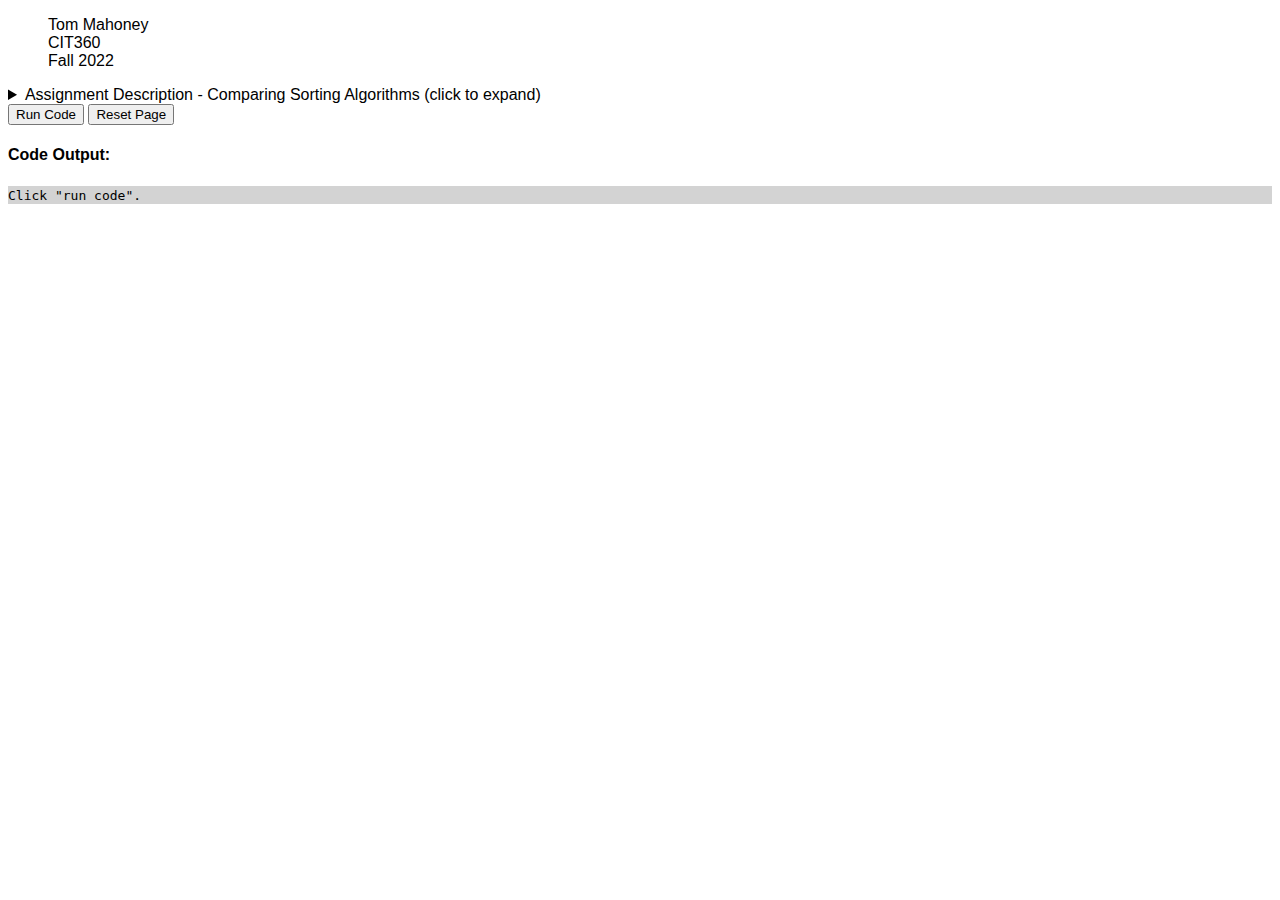
==== Assignment_1/index.html @ 588cfcfd "Initial commit" ====
<!DOCTYPE html>
<html lang="en">
<head>
    <meta charset="UTF-8">
    <title>Sorts</title>
    <style media="all">
        html {
            font-family: sans-serif;
        }
        ul {
            list-style: none;
        }
        .codeblock {
            //color: white;
            background-color: lightgrey;

        }

    </style>
<script type="text/javascript">

    /**
     * Bubble sort algorithm.
     * @param theArray
     */
    function bubbleSort(theArray) {
        let swapped = true;
        let temp = 0;
        while (swapped){
            swapped = false;
            for (let i = 0; i < theArray.length; i++) {
                if(theArray[i] > theArray[i + 1]) {
                    swapped = true;
                    temp = theArray[i];
                    theArray[i] = theArray[i + 1];
                    theArray[i + 1] = temp;
                }
            }
        }
    }

    /**
     * Create an array of random values <= 1000, of size 'size'.
     * See: https://developer.mozilla.org/en-US/docs/Web/JavaScript/Reference/Global_Objects/Array/from
     * and: https://stackoverflow.com/questions/5836833/create-an-array-with-random-values
     * @param size number of elements in array
     * @returns {number[]}
     */
    function randomArray(size, max){
        return Array.from({length: size}, () => Math.floor(Math.random() * (max + 1)));
    }

    /*
    Notes on the code in this function:
        Passing as anonymous function defers execution, see:
        https://stackoverflow.com/questions/13286233/pass-a-javascript-function-as-parameter#13286241

        The .slice() method creates a shallow copy, see:
        https://developer.mozilla.org/en-US/docs/Web/JavaScript/Reference/Global_Objects/Array/slice
        and
        https://stackoverflow.com/questions/51164161/spread-syntax-vs-slice-method
     */
    function run() {

        //clear embedded console;
        // const logTarget = document.getElementById("output");
        //
        // logTarget.innerHTML += "Algorithm: " + algo.name + "<br>";
        // console.log("from inside algoTest")

        let shortArraySize = 100;
        let longArraySize = 1000;
        let maxValue = 1000;

        let shortArray = randomArray(shortArraySize, maxValue);

        //short array tests
        let runTimes = [];

        for (let i = 0; i < 100; i++) {
            runTimes.push(algoTest(()=>{bubbleSort(shortArray.slice())}));
        }

        let avgRunTime = runTimes.reduce((a, b) => a + b, 0) / runTimes.length;

        document.getElementById("output").innerHTML = "Bubble sort on 100 elements averages: " +
            avgRunTime + " milliseconds<br>";


        //console.log(avgRunTime);


        let longArray = randomArray(longArraySize, maxValue);
        // algoTest(()=>{bubbleSort(longArray.slice())});
        //

    }

    function algoTest(algo){

        let startTime = performance.now();
        algo();
        let endTime = performance.now();

        return  endTime - startTime

    }

</script>

</head>
<body>
<header>
<ul>
    <li>Tom Mahoney</li>
    <li>CIT360</li>
    <li>Fall 2022</li>
</ul>
    <details>
        <summary>Assignment Description - Comparing Sorting Algorithms (click to expand)</summary>
        <p>In this assignment, you will compare the practical run times of selection, insertion, bubble, merge, and
        the quick sorts. Make sure that all sort algorithms work with the same data in each test. Run the
        experiment several times and average all the obtained times. Graphically display the findings.</p>
        <p>
        Here are the steps that need to be completed:
        <ol>
        <li>
            Write implementations of selection, insertion, bubble, merge, and quick sorts.
        </li>
        <li>
            Write a method that fills an array with some random numbers.
        </li>
        <li>
            Using a loop, repeatedly, randomize a new array, and give its copies to each one of the
            sorts. Calculate the completion time of each sort. See below how to time a method. Save
            the calculated time in an array.
        </li>
        <li>
            At the completion of the loop, calculate the average sort time for each one of the sorts.
        </li>
        <li>
            Display your findings in a formatted manner for two cases:
            <ol type="a">
                <li>
                    Case 1: small array size n <= 100
                </li>
                <li>
                    Case 2: large array size n >= 10000
                </li>
            </ol>
        </li>


    </ol>
        </p>
        <p>Some general notes:</p>
        <ol type="a">

       <li>Use the following code to measure amount of time (in Nano seconds) that a method takes
        to complete:
           <p class="codeblock"><code>
        long startTime = System.nanoTime();<br>
        // ... the code being timed ...<br>
        long estimatedTime = System.nanoTime() - startTime;
           </code></p>
        <li>Array size needs to be large, say 1000. Number of iterations also need to be large. Declare
            constants and use values that work well with your hardware.</li>
            <li>Your program needs to run without requiring any input from user.</li>
            <li>I/O must be formatted, clear, and informative.</li>
            <li>Document you code.</li>
        <li>If you are copying a code from a source, first document the code source, and second, you
        must understand the code well enough to be able to reproduce it yourself. You are not
            allowed to copy code from other students.</li>
        <li>Here is a sample output for case 1 :
            <p class="codeblock"><code>
        Array size: 100
                <br>        Max value: 1000
                <br>Number of iterations: 500
                <br>Average run times (in Nano seconds):
                <br>Selection sort: **************** 200
                <br>Insertion sort: ************ 160
                <br>Bubble sort: ************** 170
                <br>Quick sort: ******** 120
                <br>Merge sort: *********** 150
            </code></p>
        </li>

        </ol>

    </details>

</header>

<main>

    <section class="code_control">
        <button onclick="run()">Run Code</button>
        <button>Reset Page</button>
    </section>

    <section class="code_ouput">
    <h4>Code Output:</h4>
    <div class="codeblock">
    <code id="output">Click "run code".</code>
    </div></section>


</main>
</body>
</html>
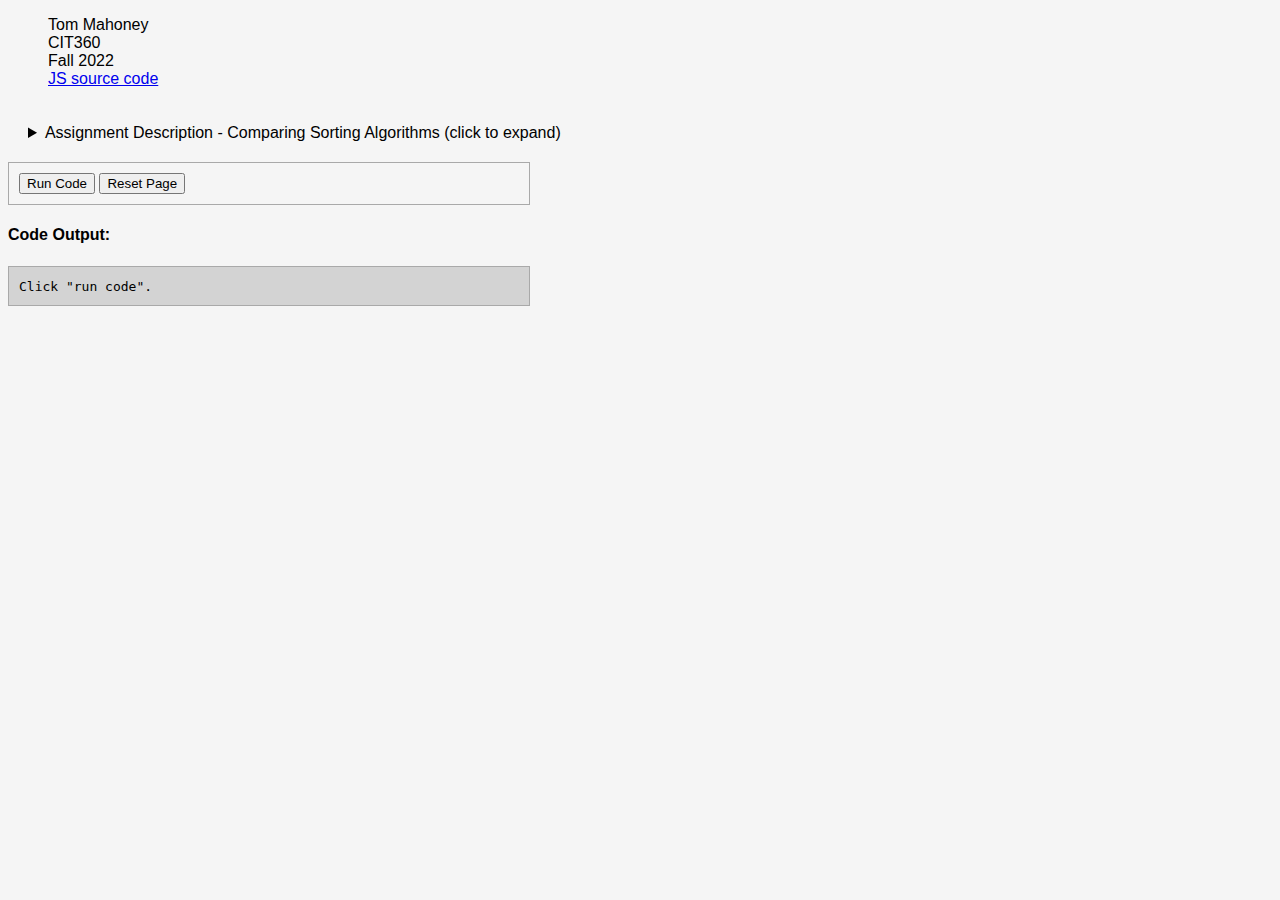
==== commit 28df5579: "Style updates" ====
--- a/Assignment_1/index.html
+++ b/Assignment_1/index.html
@@ -3,108 +3,8 @@
 <head>
     <meta charset="UTF-8">
     <title>Sorts</title>
-    <style media="all">
-        html {
-            font-family: sans-serif;
-        }
-        ul {
-            list-style: none;
-        }
-        .codeblock {
-            //color: white;
-            background-color: lightgrey;
-
-        }
-
-    </style>
-<script type="text/javascript">
-
-    /**
-     * Bubble sort algorithm.
-     * @param theArray
-     */
-    function bubbleSort(theArray) {
-        let swapped = true;
-        let temp = 0;
-        while (swapped){
-            swapped = false;
-            for (let i = 0; i < theArray.length; i++) {
-                if(theArray[i] > theArray[i + 1]) {
-                    swapped = true;
-                    temp = theArray[i];
-                    theArray[i] = theArray[i + 1];
-                    theArray[i + 1] = temp;
-                }
-            }
-        }
-    }
-
-    /**
-     * Create an array of random values <= 1000, of size 'size'.
-     * See: https://developer.mozilla.org/en-US/docs/Web/JavaScript/Reference/Global_Objects/Array/from
-     * and: https://stackoverflow.com/questions/5836833/create-an-array-with-random-values
-     * @param size number of elements in array
-     * @returns {number[]}
-     */
-    function randomArray(size, max){
-        return Array.from({length: size}, () => Math.floor(Math.random() * (max + 1)));
-    }
-
-    /*
-    Notes on the code in this function:
-        Passing as anonymous function defers execution, see:
-        https://stackoverflow.com/questions/13286233/pass-a-javascript-function-as-parameter#13286241
-
-        The .slice() method creates a shallow copy, see:
-        https://developer.mozilla.org/en-US/docs/Web/JavaScript/Reference/Global_Objects/Array/slice
-        and
-        https://stackoverflow.com/questions/51164161/spread-syntax-vs-slice-method
-     */
-    function run() {
-
-        //clear embedded console;
-        // const logTarget = document.getElementById("output");
-        //
-        // logTarget.innerHTML += "Algorithm: " + algo.name + "<br>";
-        // console.log("from inside algoTest")
-
-        let shortArraySize = 100;
-        let longArraySize = 1000;
-        let maxValue = 1000;
-
-        let shortArray = randomArray(shortArraySize, maxValue);
-
-        //short array tests
-        let runTimes = [];
-
-        for (let i = 0; i < 100; i++) {
-            runTimes.push(algoTest(()=>{bubbleSort(shortArray.slice())}));
-        }
-
-        let avgRunTime = runTimes.reduce((a, b) => a + b, 0) / runTimes.length;
-
-        document.getElementById("output").innerHTML = "Bubble sort on 100 elements averages: " +
-            avgRunTime + " milliseconds<br>";
-
-
-        //console.log(avgRunTime);
-
-
-        let longArray = randomArray(longArraySize, maxValue);
-        // algoTest(()=>{bubbleSort(longArray.slice())});
-        //
-
-    }
-
-    function algoTest(algo){
-
-        let startTime = performance.now();
-        algo();
-        let endTime = performance.now();
-
-        return  endTime - startTime
-
-    }
+    <link rel="stylesheet" href="styles/assignment_1.css">
+    <script type="text/javascript" src="scripts/assignment_1.js">
 
 </script>
 
@@ -115,9 +15,11 @@
     <li>Tom Mahoney</li>
     <li>CIT360</li>
     <li>Fall 2022</li>
+    <li><a href="https://github.com/tommaho/PCT_CIT360/blob/main/Assignment_1/scripts/assignment_1.js" target="_blank">JS source code</a></li>
 </ul>
     <details>
         <summary>Assignment Description - Comparing Sorting Algorithms (click to expand)</summary>
+        <div class="assignment_detail">
         <p>In this assignment, you will compare the practical run times of selection, insertion, bubble, merge, and
         the quick sorts. Make sure that all sort algorithms work with the same data in each test. Run the
         experiment several times and average all the obtained times. Graphically display the findings.</p>
@@ -186,21 +88,25 @@
         </li>
 
         </ol>
-
+        </div>
     </details>
 
 </header>
 
 <main>
 
-    <section class="code_control">
-        <button onclick="run()">Run Code</button>
-        <button>Reset Page</button>
-    </section>
+    <div class="code_control">
+        <section id="buttons">
+            <button onclick="run()">Run Code</button>
+            <button onclick="reset()">Reset Page</button>
+        </section>
+
+    </div>
 
     <section class="code_ouput">
     <h4>Code Output:</h4>
     <div class="codeblock">
+
     <code id="output">Click "run code".</code>
     </div></section>
 
--- a/Assignment_1/styles/assignment_1.css
+++ b/Assignment_1/styles/assignment_1.css
@@ -0,0 +1,43 @@
+/**
+* css for assignment_1
+*
+* Tom Mahoney
+* CIT360
+* Assignment 1 - css
+*
+* Page is hosted and for assignment instructions see:
+*
+* https://tommaho.github.io/PCT_CIT360/Assignment_1/
+*
+*/
+
+
+
+html {
+    font-family: sans-serif;
+    background-color: whitesmoke;
+}
+ul {
+    list-style: none;
+}
+
+details, div, summary {
+    padding: 10px 10px;
+    width: 800px;
+}
+.codeblock, .code_control, .assignment_detail {
+    border: 1px solid darkgray;
+}
+
+.codeblock, .code_control {
+    width: 500px;
+}
+
+.assignment_detail {
+    background-color: linen;
+}
+
+
+.codeblock {
+    background-color: lightgrey;
+}